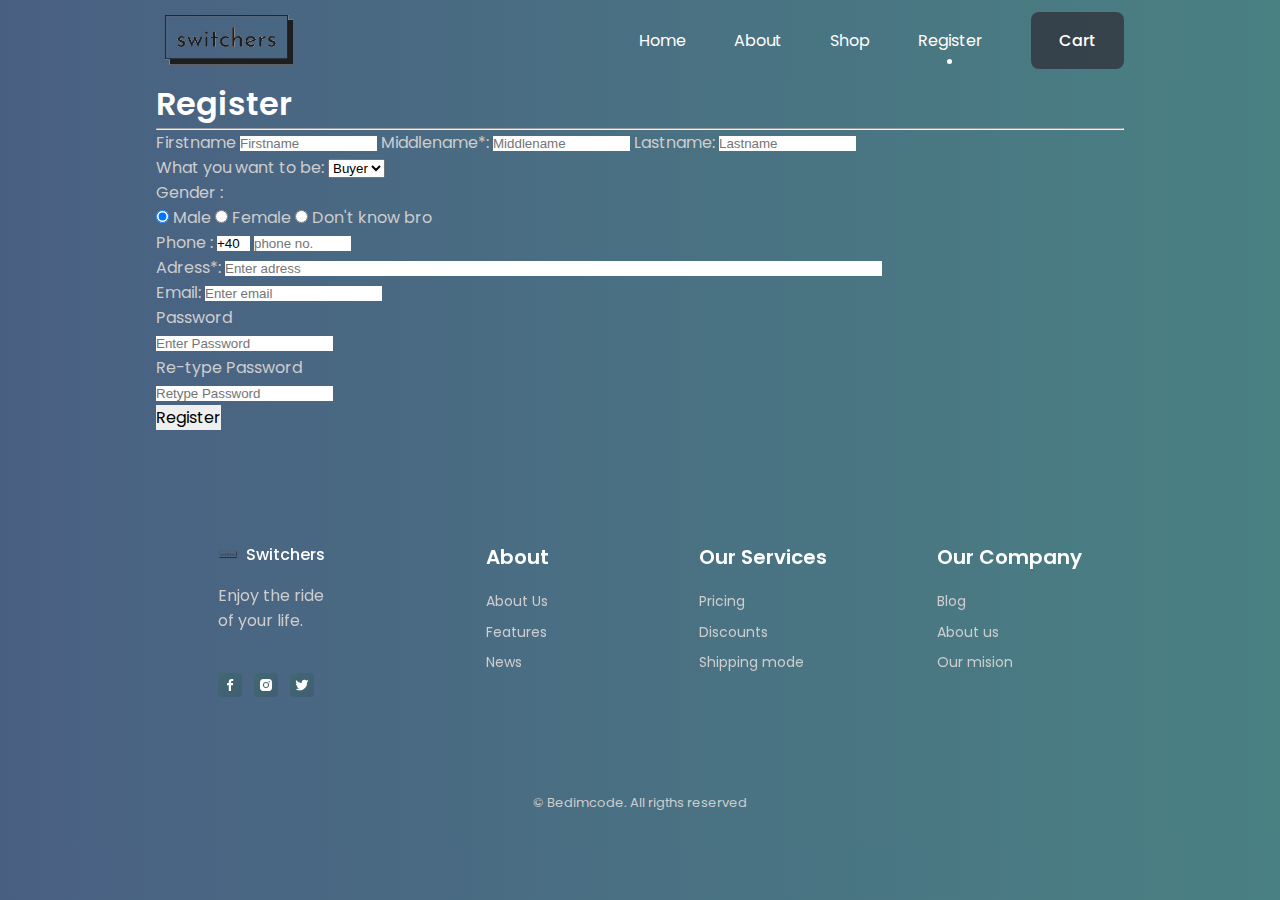
==== register.html @ 6382b11d "new_elements_and_register" ====
<!DOCTYPE html>
<html lang="en">
  <head>
    <meta charset="UTF-8" />
    <meta name="viewport" content="width=device-width, initial-scale=1.0" />

    <!--=============== FAVICON ===============-->
    <link rel="shortcut icon" href="assets/img/fulg.png" type="image/x-icon" />

    <!--=============== BOXICONS ===============-->
    <link
      rel="stylesheet"
      href="https://cdn.jsdelivr.net/npm/boxicons@latest/css/boxicons.min.css"
    />

    <!--=============== SWIPER CSS ===============-->
    <link rel="stylesheet" href="assets/css/swiper-bundle.min.css" />

    <!--=============== CSS ===============-->
    <link rel="stylesheet" href="assets/css/register.css" />

    <title>Switchers</title>
  </head>
  <body>
    <!--==================== HEADER ====================-->
    <header class="header" id="header">
      <nav class="nav container">
        <a href="#" class="nav__logo">
          <img src="assets/img/logo.png" alt="" class="nav__logo-img" />
          
        </a>

        <div class="nav__menu" id="nav-menu">
          <ul class="nav__list">
            <li class="nav__item">
              <a href="/index.html" class="nav__link">Home</a>
            </li>

            <li class="nav__item">
              <a href="#about" class="nav__link">About</a>
            </li>

            <li class="nav__item">
              <a href="#shop" class="nav__link">Shop</a>
            </li>

            <li class="nav__item">
              <a href="register.html" target="_blank" class="nav__link active-link" >Register</a>
            </li>

            <a href="cart/cart.html" class="button button--ghost">Cart</a>
          </ul>
          <div class="nav__close" id="nav-close">
            <i class="bx bx-x"></i>
          </div>

        <div class="nav__toggle" id="nav-toggle">
          <i class="bx bx-grid-alt"></i>
        </div>
      </nav>
    </header>

    <main class="main">
      
          <!--==================== Register ====================-->
      <form>  
        <div class="nav"></div>
        <div class="container">  
        <h1> Register </h1> 
        <hr>  
        <label> Firstname </label>   
      <input type="text" id="firstname" placeholder= "Firstname" size="15" required />   
      <label> Middlename*: </label>   
      <input type="text" id="middlename"  placeholder="Middlename" size="15" />   
      <label> Lastname: </label>    
      <input type="text" id="lastname" placeholder="Lastname" size="15"required />   
      <div>  
      <label>   
      What you want to be:  
      </label>   
        
      <select>  
      <option value="Buyer" id="type">Buyer</option>  
      <option value="Seller" id="type">Seller</option>   
      </select>  
      </div>  
      <div>  
      <label>   
      Gender :  
      </label><br>  
      <input type="radio" value="Male"  id="gender" checked > Male   
      <input type="radio" value="Female" id="gender" > Female   
      <input type="radio" value="Other" id="gender" > Don't know bro 
      
      <br />
      </div>  
      <label>   
      Phone :  
      </label>  
      <input type="text" id="country_code" placeholder="Country Code"  value="+40" size="2"/>   
      <input type="text" id="phone" placeholder="phone no." size="10" required>   
      <br />
      <label for="email">Adress*:</label>  
      <input type="text" placeholder="Enter adress" id="adress" size="80"> 
      <br />
      <label for="email">Email:</label>  
      <input type="text" placeholder="Enter email" id="email" required>  
      <br />
      <label for="psw">Password</label>  <br />
      <input type="password" placeholder="Enter Password" id="psw" required>  
      <br />
      <label for="psw-repeat">Re-type Password</label>  <br />
      <input type="password" placeholder="Retype Password" id="psw-repeat" required>  
      <br /><button type="submit" class="registerbtn">Register</button>
      <button type="cancel" class="cancelbtn">Cancel</button>     
      </form> 
  
    <!--==================== FOOTER ====================-->
    <footer class="footer section">
      <div class="footer__container container grid">
        <div class="footer__content">
          <a href="#" class="footer__logo">
            <img src="assets/img/logo.png" alt="" class="footer__logo-img" />
            Switchers
          </a>

          <p class="footer__description">
            Enjoy the ride <br />
            of your life.
          </p>

          <div class="footer__social">
            <a
              href="https://www.facebook.com/"
              target="_blank"
              class="footer__social-link"
            >
              <i class="bx bxl-facebook"></i>
            </a>
            <a
              href="https://www.instagram.com/"
              target="_blank"
              class="footer__social-link"
            >
              <i class="bx bxl-instagram-alt"></i>
            </a>
            <a
              href="https://twitter.com/"
              target="_blank"
              class="footer__social-link"
            >
              <i class="bx bxl-twitter"></i>
            </a>
          </div>
        </div>

        <div class="footer__content">
          <h3 class="footer__title">About</h3>

          <ul class="footer__links">
            <li>
              <a href="#" class="footer__link">About Us</a>
            </li>
            <li>
              <a href="#" class="footer__link">Features</a>
            </li>
            <li>
              <a href="#" class="footer__link">News</a>
            </li>
          </ul>
        </div>

        <div class="footer__content">
          <h3 class="footer__title">Our Services</h3>

          <ul class="footer__links">
            <li>
              <a href="#" class="footer__link">Pricing</a>
            </li>
            <li>
              <a href="#" class="footer__link">Discounts</a>
            </li>
            <li>
              <a href="#" class="footer__link">Shipping mode</a>
            </li>
          </ul>
        </div>

        <div class="footer__content">
          <h3 class="footer__title">Our Company</h3>

          <ul class="footer__links">
            <li>
              <a href="#" class="footer__link">Blog</a>
            </li>
            <li>
              <a href="#" class="footer__link">About us</a>
            </li>
            <li>
              <a href="#" class="footer__link">Our mision</a>
            </li>
          </ul>
        </div>
      </div>

      <span class="footer__copy">&#169; Bedimcode. All rigths reserved</span>
    </footer>

    <!--=============== SCROLL UP ===============-->
    <a href="#" class="scrollup" id="scroll-up">
      <i class="bx bx-up-arrow-alt scrollup__icon"></i>
    </a>

    <!--=============== SCROLL REVEAL ===============-->
    <script src="assets/js/scrollreveal.min.js"></script>

    <!--=============== SWIPER JS ===============-->
    <script src="assets/js/swiper-bundle.min.js"></script>

    <!--=============== MAIN JS ===============-->
    <script src="assets/js/main.js"></script>
  </body>
</html>
---- assets/css/register.css ----
/*=============== GOOGLE FONTS ===============*/
@import url("https://fonts.googleapis.com/css2?family=Poppins:wght@400;500;600;900&display=swap");

/*=============== VARIABLES CSS ===============*/
:root {
  --header-height: 3.5rem;

  /*========== Colors ==========*/
  --hue: 14;
  --first-color: #30313ac4;
  --first-color-alt: grey;
  --title-color: white;
  --text-color: rgb(205, 205, 206);
  --text-color-light: grey;

  /*for background- style gradient*/
  --body-color: linear-gradient(
    90deg,
    hsl(217, 28%, 40%) 0%,
    hsl(182, 28%, 40%) 100%
  );
  --container-color: linear-gradient(
    136deg,
    hsl(192, 28%, 35%) 0%,
    hsl(204, 28%, 35%) 100%
  );

  /*========== Font and typography ==========*/
  --body-font: "Poppins", sans-serif;
  --biggest-font-size: 2rem;
  --h1-font-size: 1.5rem;
  --h2-font-size: 1.25rem;
  --h3-font-size: 1rem;
  --normal-font-size: 0.938rem;
  --small-font-size: 0.813rem;
  --smaller-font-size: 0.75rem;

  /*========== Font weight ==========*/
  --font-medium: 500;
  --font-semi-bold: 600;
  --font-black: 900;

  /*========== Margenes Bottom ==========*/
  --mb-0-25: 0.25rem;
  --mb-0-5: 0.5rem;
  --mb-0-75: 0.75rem;
  --mb-1: 1rem;
  --mb-1-5: 1.5rem;
  --mb-2: 2rem;
  --mb-2-5: 2.5rem;

  /*========== z index ==========*/
  --z-tooltip: 10;
  --z-fixed: 100;
}

/* Responsive typography */
@media screen and (min-width: 992px) {
  :root {
    --biggest-font-size: 4rem;
    --h1-font-size: 2.25rem;
    --h2-font-size: 1.5rem;
    --h3-font-size: 1.25rem;
    --normal-font-size: 1rem;
    --small-font-size: 0.875rem;
    --smaller-font-size: 0.813rem;
  }
}

/*=============== BASE ===============*/
* {
  box-sizing: border-box;
  padding: 0;
  margin: 0;
}

html {
  scroll-behavior: smooth;
}

body {
  margin: var(--header-height) 0 0 0;
  font-family: var(--body-font);
  font-size: var(--normal-font-size);
  background: var(--body-color);
  color: var(--text-color);
}

h1,
h2,
h3,
h4 {
  color: var(--title-color);
  font-weight: var(--font-semi-bold);
}

ul {
  list-style: none;
}

a {
  text-decoration: none;
}

img {
  max-width: 100%;
  height: auto;
}

button,
input {
  border: none;
  outline: none;
}

button {
  cursor: pointer;
  font-family: var(--body-font);
  font-size: var(--normal-font-size);
}

/*=============== REUSABLE CSS CLASSES ===============*/
.section {
  padding: 4.5rem 0 2rem;
}

.section__title {
  font-size: var(--h2-font-size);
  margin-bottom: var(--mb-2);
  text-align: center;
}

/*=============== LAYOUT ===============*/
.container {
  max-width: 968px;
  margin-left: var(--mb-1-5);
  margin-right: var(--mb-1-5);
}

.grid {
  display: grid;
}

.main {
  overflow: hidden; /*For animation*/
}

/*=============== HEADER ===============*/
.header {
  width: 100%;
  background: var(--body-color);
  position: fixed;
  top: 0;
  left: 0;
  z-index: var(--z-fixed);
}

/*=============== NAV ===============*/
.nav {
  height: var(--header-height);
  display: flex;
  justify-content: space-between;
  align-items: center;
}

.nav__logo {
  display: flex;
  align-items: center;
  column-gap: 0.5rem;
  font-weight: var(--font-medium);
}

.nav__logo-img {
  width: 9.25rem;
}

.nav__link,
.nav__logo,
.nav__toggle,
.nav__close {
  color: var(--title-color);
}

.nav__toggle {
  font-size: 1.25rem;
  cursor: pointer;
}

@media screen and (max-width: 767px) {
  .nav__menu {
    position: fixed;
    width: 100%;
    background: var(--container-color);
    top: -150%;
    left: 0;
    padding: 3.5rem 0;
    transition: 0.4s;
    z-index: var(--z-fixed);
    border-radius: 0 0 1.5rem 1.5rem;
  }
}

.nav__img {
  width: 100px;
  position: absolute;
  top: 0;
  left: 0;
}

.nav__close {
  font-size: 1.8rem;
  position: absolute;
  top: 0.5rem;
  right: 0.7rem;
  cursor: pointer;
}

.nav__list {
  display: flex;
  flex-direction: column;
  align-items: center;
  row-gap: 1.5rem;
}

.nav__link {
  text-transform: uppercase;
  font-weight: var(--font-black);
  transition: 0.4s;
}

.nav__link:hover {
  color: var(--text-color);
}

/* Show menu */
.show-menu {
  top: 0;
}

/* Change background header */
.scroll-header {
  background: var(--container-color);
}

/* Active link */
.active-link {
  position: relative;
}

.active-link::before {
  content: "";
  position: absolute;
  bottom: -0.75rem;
  left: 45%;
  width: 5px;
  height: 5px;
  background-color: var(--title-color);
  border-radius: 50%;
}

/*=============== HOME ===============*/
.home__content {
  row-gap: 1rem;
}

.home__group {
  display: grid;
  position: relative;
  padding-top: 2rem;
}

.home__img {
  float: center;
  margin: auto;
  width: auto;
}

.home__indicator {
  width: 8px;
  height: 8px;
  background-color: var(--title-color);
  border-radius: 50%;
  position: absolute;
  top: 7rem;
  right: 2rem;
}

.home__indicator::after {
  content: "";
  position: absolute;
  width: 1px;
  height: 48px;
  background-color: var(--title-color);
  top: -3rem;
  right: 45%;
}

.home__details-img {
  position: absolute;
  right: 0.5rem;
}

.home__details-title,
.home__details-subtitle {
  display: block;
  font-size: var(--small-font-size);
  text-align: right;
}

.home__subtitle {
  font-size: var(--h3-font-size);
  text-transform: uppercase;
  margin-bottom: var(--mb-1);
}

.home__title {
  font-size: var(--biggest-font-size);
  font-weight: var(--font-black);
  line-height: 109%;
  margin-bottom: var(--mb-1);
}

.home__description {
  margin-bottom: var(--mb-1);
}

.home__buttons {
  display: flex;
  justify-content: space-between;
}

/* Swiper Class */
.swiper-pagination {
  position: initial;
  margin-top: var(--mb-1);
}

.swiper-pagination-bullet {
  width: 5px;
  height: 5px;
  background-color: var(--title-color);
  opacity: 1;
}

.swiper-pagination-horizontal.swiper-pagination-bullets
  .swiper-pagination-bullet {
  margin: 0 0.5rem;
}

.swiper-pagination-bullet-active {
  width: 1.5rem;
  height: 5px;
  border-radius: 0.5rem;
}

/*=============== BUTTONS ===============*/
.button {
  display: inline-block;
  background-color: var(--first-color);
  color: var(--title-color);
  padding: 1rem 1.75rem;
  border-radius: 0.5rem;
  font-weight: var(--font-medium);
  transition: 0.3s;
}

.button:hover {
  background-color: var(--first-color-alt);
}

.button__icon {
  font-size: 1.25rem;
}

.button--cart {
  border: 2px solid;
  background-color: transparent;
  border-radius: 3rem;
  padding: 0.75rem 1.5rem;
}

.button--cart:hover {
  background: none;
}

.button--link {
  color: var(--title-color);
}

.button--flex {
  display: inline-flex;
  align-items: center;
  column-gap: 0.5rem;
}

/*=============== Meet the crew ===============*/
.category__container {
  grid-template-columns: repeat(2, 1fr);
  gap: 1rem 2rem;
}

.category__data {
  text-align: center;
}

.category__img {
  width: 120px;
  margin-bottom: var(--mb-0-75);
  transition: 0.3s;
}

.category__title {
  margin-bottom: var(--mb-0-25);
}

.category__data:hover .category__img {
  transform: translateY(-0.5rem);
}

/*=============== ABOUT ===============*/
.about__container {
  row-gap: 2rem;
}

.about__data {
  text-align: center;
}

.about__description {
  margin-bottom: var(--mb-2);
}

.about__img {
  width: 200px;
  justify-self: center;
}

/*=============== FOOTER ===============*/
.footer {
  position: relative;
  overflow: hidden;
}

.footer__container {
  row-gap: 2rem;
}

.footer__logo {
  display: flex;
  align-items: center;
  column-gap: 0.5rem;
  margin-bottom: var(--mb-1);
  font-weight: var(--font-medium);
  color: var(--title-color);
}

.footer__logo-img {
  width: 20px;
}

.footer__description {
  margin-bottom: var(--mb-2-5);
}

.footer__social {
  display: flex;
  column-gap: 0.75rem;
}

.footer__social-link {
  display: inline-flex;
  background: var(--container-color);
  padding: 0.25rem;
  border-radius: 0.25rem;
  color: var(--title-color);
  font-size: 1rem;
}

.footer__social-link:hover {
  background: var(--body-color);
}

.footer__title {
  font-size: var(--h3-font-size);
  margin-bottom: var(--mb-1);
}

.footer__links {
  display: grid;
  row-gap: 0.35rem;
}

.footer__link {
  font-size: var(--small-font-size);
  color: var(--text-color);
  transition: 0.3s;
}

.footer__link:hover {
  color: var(--title-color);
}

.footer__copy {
  display: block;
  text-align: center;
  font-size: var(--smaller-font-size);
  margin-top: 4.5rem;
}

/*=============== SCROLL UP ===============*/
.scrollup {
  position: fixed;
  background: var(--container-color);
  right: 1rem;
  bottom: -20%;
  display: inline-flex;
  padding: 0.3rem;
  border-radius: 0.25rem;
  z-index: var(--z-tooltip);
  opacity: 0.8;
  transition: 0.4s;
}

.scrollup__icon {
  font-size: 1.25rem;
  color: var(--title-color);
}

.scrollup:hover {
  background: var(--container-color);
  opacity: 1;
}

/* Show Scroll Up*/
.show-scroll {
  bottom: 3rem;
}

/*=============== SCROLL BAR ===============*/
::-webkit-scrollbar {
  width: 0.6rem;
  background: #413e3e;
}

::-webkit-scrollbar-thumb {
  background: #272525;
  border-radius: 0.5rem;
}

/*===============  BREAKPOINTS ===============*/
/* For small devices */
@media screen and (max-width: 320px) {
  .container {
    margin-left: var(--mb-1);
    margin-right: var(--mb-1);
  }

  .home__img {
    height: 200px;
  }
  .home__buttons {
    flex-direction: column;
    width: max-content;
    row-gap: 1rem;
  }
}

/* For medium devices */
@media screen and (min-width: 576px) {
  .about__container {
    grid-template-columns: 0.8fr;
    justify-content: center;
  }

  .newsletter__container {
    display: grid;
    grid-template-columns: 0.7fr;
    justify-content: center;
  }
  .newsletter__description {
    padding: 0 3rem;
  }
}

@media screen and (min-width: 767px) {
  body {
    margin: 0;
  }

  .section {
    padding: 7rem 0 2rem;
  }

  .nav {
    height: calc(var(--header-height) + 1.5rem);
  }
  .nav__img,
  .nav__close,
  .nav__toggle {
    display: none;
  }
  .nav__list {
    flex-direction: row;
    column-gap: 3rem;
  }
  .nav__link {
    text-transform: initial;
    font-weight: initial;
  }

  .home__content {
    padding: 8rem 0 2rem;
    grid-template-columns: repeat(2, 1fr);
    gap: 4rem;
  }
  .home__img {
    height: 300px;
  }
  .swiper-pagination {
    margin-top: var(--mb-2);
  }

  .category__container {
    grid-template-columns: repeat(2, 200px);
    justify-content: center;
  }

  .about__container {
    grid-template-columns: repeat(2, 1fr);
    align-items: center;
  }
  .about__title,
  .about__data {
    text-align: initial;
  }
  .about__img {
    width: 250px;
  }

  .discount__container {
    grid-template-columns: repeat(2, max-content);
    justify-content: center;
    align-items: center;
    column-gap: 3rem;
    padding: 3rem 0;
    border-radius: 3rem;
  }
  .discount__img {
    width: 350px;
    order: -1;
  }
  .discount__data {
    padding-right: 6rem;
  }

  .newsletter__container {
    grid-template-columns: 0.5fr;
  }

  .footer__container {
    grid-template-columns: repeat(4, 1fr);
    justify-items: center;
    column-gap: 1rem;
  }
  .footer__img-two {
    right: initial;
    bottom: 0;
    left: 15%;
  }
}

/* For large devices */
@media screen and (min-width: 992px) {
  .container {
    margin-left: auto;
    margin-right: auto;
  }

  .section__title {
    font-size: var(--h1-font-size);
    margin-bottom: 3rem;
  }

  .home__content {
    padding-top: 9rem;
    gap: 3rem;
  }
  .home__group {
    padding-top: 0;
  }
  .home__img {
    height: 400px;
    transform: translateY(-3rem);
  }
  .home__indicator {
    top: initial;
    right: initial;
    bottom: 15%;
    left: 45%;
  }
  .home__indicator::after {
    top: 0;
    height: 75px;
  }
  .home__details-img {
    bottom: 0;
    right: 58%;
  }
  .home__title {
    margin-bottom: var(--mb-1-5);
  }
  .home__description {
    margin-bottom: var(--mb-2-5);
    padding-right: 2rem;
  }

  .category__container {
    column-gap: 8rem;
  }
  .category__img {
    width: 200px;
  }

  .about__container {
    column-gap: 7rem;
  }
  .about__img {
    width: 350px;
  }
  .about__description {
    padding-right: 2rem;
  }

  .discount__container {
    column-gap: 7rem;
  }

  .new__content {
    width: 310px;
    border-radius: 1rem;
    padding: 2rem 0;
  }
  .new__img {
    width: 150px;
  }
  .new__img,
  .new__subtitle {
    margin-bottom: var(--mb-1);
  }
  .new__title {
    font-size: var(--h3-font-size);
  }

  .footer__copy {
    margin-top: 6rem;
  }
}

@media screen and (min-width: 1200px) {
  .home__img {
    height: 420px;
  }
  .swiper-pagination {
    margin-top: var(--mb-2-5);
  }
  .footer__img-one {
    width: 120px;
  }
  .footer__img-two {
    width: 180px;
    top: 30%;
    left: -3%;
  }
  .cancelbtn {
    display: none;
  }
}
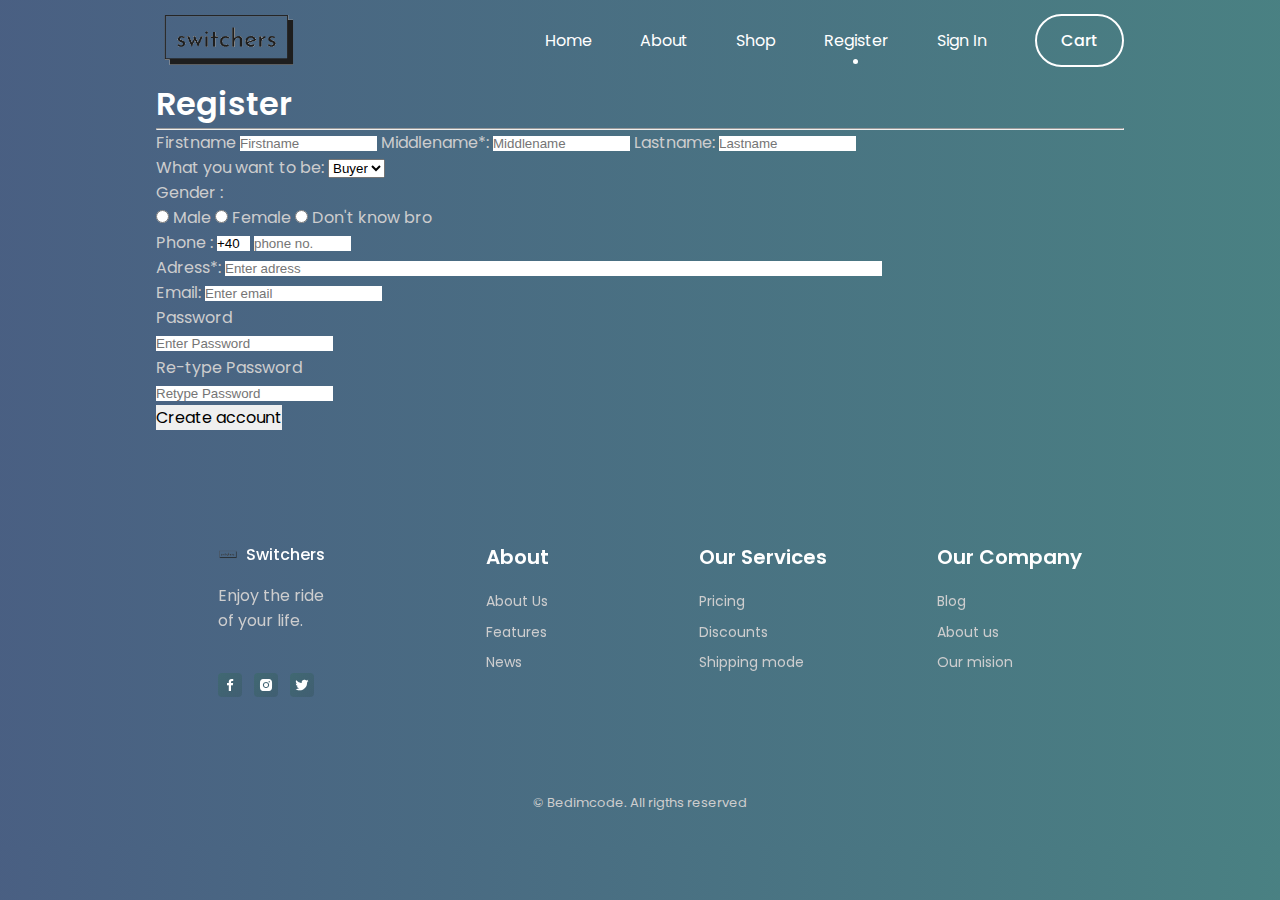
==== commit 572cf58f: "Merge pull request #4 from ediana05/add_comp_users" ====
--- a/register.html
+++ b/register.html
@@ -18,6 +18,9 @@
 
     <!--=============== CSS ===============-->
     <link rel="stylesheet" href="assets/css/register.css" />
+
+    <!--=============== JS ===============-->
+    <script src="js/register.js"></script>
 
     <title>Switchers</title>
   </head>
@@ -37,18 +40,22 @@
             </li>
 
             <li class="nav__item">
-              <a href="#about" class="nav__link">About</a>
-            </li>
-
-            <li class="nav__item">
-              <a href="#shop" class="nav__link">Shop</a>
+              <a href="/index.html" class="nav__link">About</a>
+            </li>
+
+            <li class="nav__item">
+              <a href="/index.html" class="nav__link">Shop</a>
             </li>
 
             <li class="nav__item">
               <a href="register.html" target="_blank" class="nav__link active-link" >Register</a>
             </li>
 
-            <a href="cart/cart.html" class="button button--ghost">Cart</a>
+            <li class="nav__item">
+              <a href="signin.html" target="_blank" class="nav__link" >Sign In</a>
+            </li>
+
+            <a href="/index.html" class="button button--cart">Cart</a>
           </ul>
           <div class="nav__close" id="nav-close">
             <i class="bx bx-x"></i>
@@ -69,11 +76,11 @@
         <h1> Register </h1> 
         <hr>  
         <label> Firstname </label>   
-      <input type="text" id="firstname" placeholder= "Firstname" size="15" required />   
+      <input type="text" id="firstName" placeholder= "Firstname" size="15" required />   
       <label> Middlename*: </label>   
-      <input type="text" id="middlename"  placeholder="Middlename" size="15" />   
+      <input type="text" id="middleName"  placeholder="Middlename" size="15" />   
       <label> Lastname: </label>    
-      <input type="text" id="lastname" placeholder="Lastname" size="15"required />   
+      <input type="text" id="lastName" placeholder="Lastname" size="15"required />   
       <div>  
       <label>   
       What you want to be:  
@@ -88,7 +95,7 @@
       <label>   
       Gender :  
       </label><br>  
-      <input type="radio" value="Male"  id="gender" checked > Male   
+      <input type="radio" value="Male"  id="gender" > Male   
       <input type="radio" value="Female" id="gender" > Female   
       <input type="radio" value="Other" id="gender" > Don't know bro 
       
@@ -97,22 +104,21 @@
       <label>   
       Phone :  
       </label>  
-      <input type="text" id="country_code" placeholder="Country Code"  value="+40" size="2"/>   
+      <input type="text" id="countryCode" placeholder="Country Code"  value="+40" size="2"/>   
       <input type="text" id="phone" placeholder="phone no." size="10" required>   
       <br />
-      <label for="email">Adress*:</label>  
+      <label for="adress">Adress*:</label>  
       <input type="text" placeholder="Enter adress" id="adress" size="80"> 
       <br />
       <label for="email">Email:</label>  
       <input type="text" placeholder="Enter email" id="email" required>  
       <br />
-      <label for="psw">Password</label>  <br />
-      <input type="password" placeholder="Enter Password" id="psw" required>  
-      <br />
-      <label for="psw-repeat">Re-type Password</label>  <br />
-      <input type="password" placeholder="Retype Password" id="psw-repeat" required>  
-      <br /><button type="submit" class="registerbtn">Register</button>
-      <button type="cancel" class="cancelbtn">Cancel</button>     
+      <label for="password">Password</label>  <br />
+      <input type="password" placeholder="Enter Password" id="password" required>  
+      <br />
+      <label for="password-repeat">Re-type Password</label>  <br />
+      <input type="password" placeholder="Retype Password" id="passwordRepeat" required>  
+      <br /><button onclick="createAccount()">Create account</button> 
       </form> 
   
     <!--==================== FOOTER ====================-->
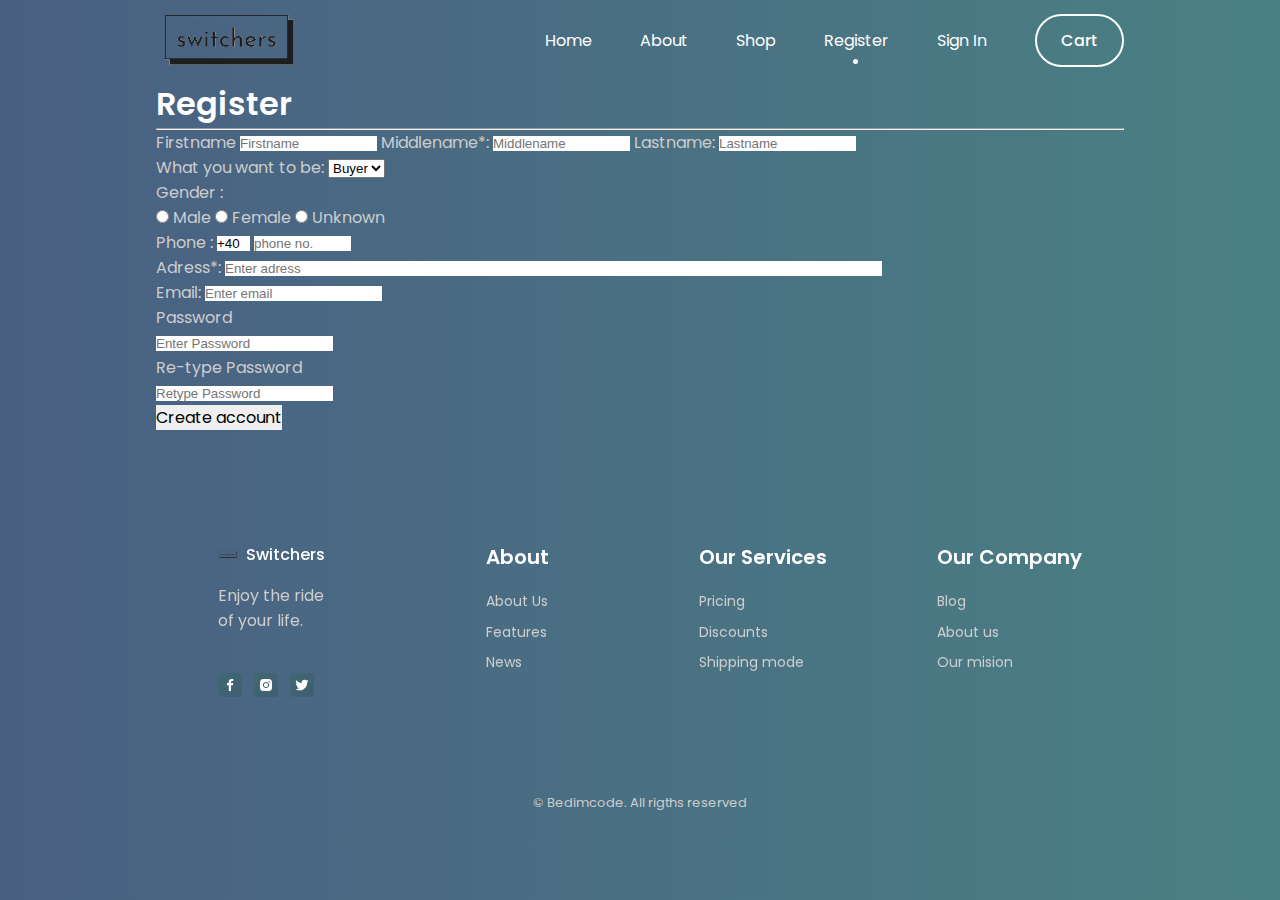
==== commit 75d2077b: "last fix" ====
--- a/register.html
+++ b/register.html
@@ -97,7 +97,7 @@
       </label><br>  
       <input type="radio" value="Male"  id="gender" > Male   
       <input type="radio" value="Female" id="gender" > Female   
-      <input type="radio" value="Other" id="gender" > Don't know bro 
+      <input type="radio" value="Other" id="gender" > Unknown 
       
       <br />
       </div>  
